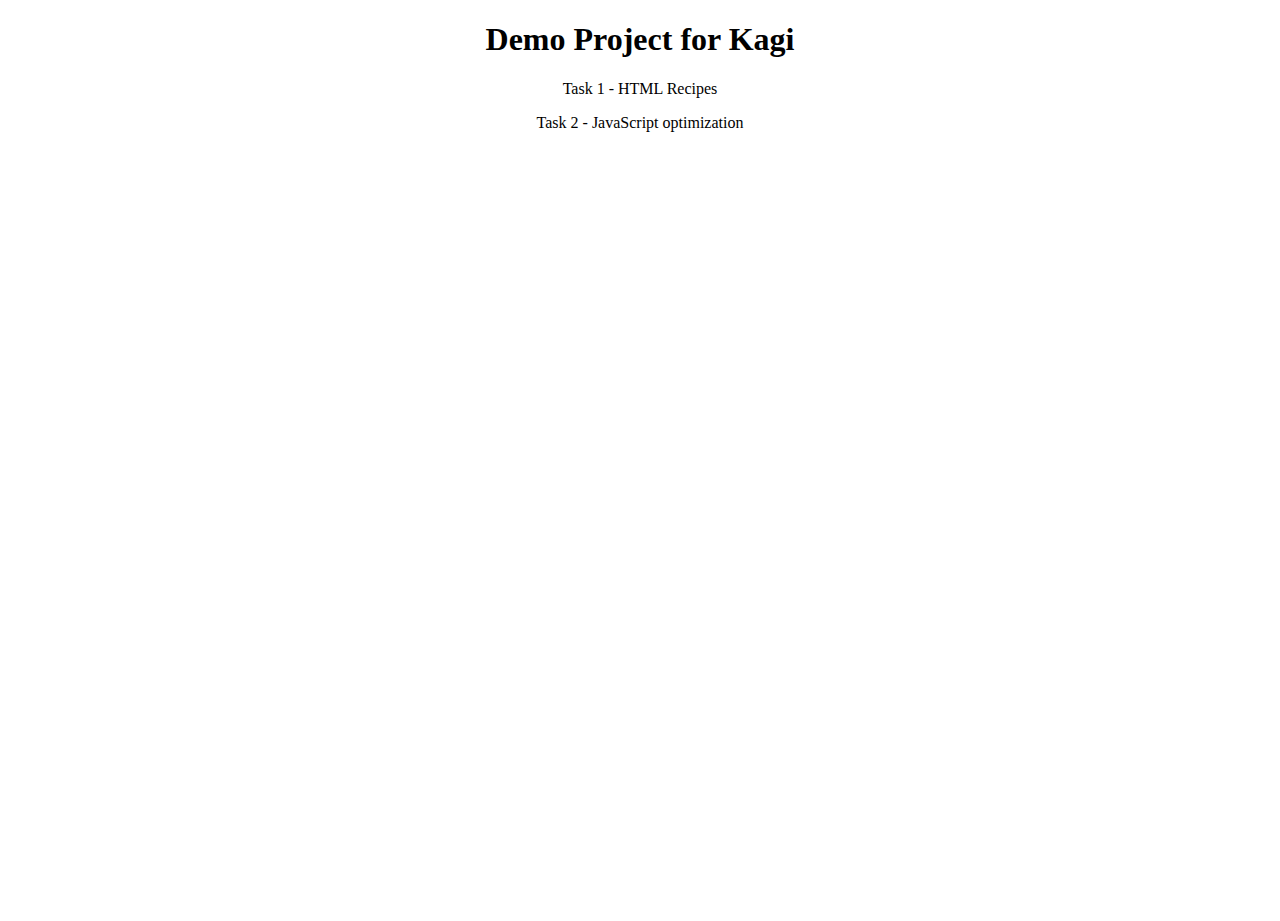
==== index.html @ a7b5917f "add index" ====
<!DOCTYPE html>
<html lang="en">
	<head>
		<meta charset="UTF-8" />
		<meta name="viewport" content="width=device-width, initial-scale=1.0" />
		<title>Demo Project for Kagi</title>
		<link rel="stylesheet" href="css/base.css" />
		<link rel="author" href="https://colinhowells.com" />
	</head>
	<body>
		<header>
			<h1>Demo Project for Kagi</h1>
			<p><a href="01-html-recipes.html">Task 1 - HTML Recipes</a></p>
			<p><a href="02-js-optimization.html">Task 2 - JavaScript optimization</a></p>
		</header>
	</body>
</html>
---- css/base.css ----
body {
	padding: 0;
	margin: 0;
	min-height: 100vh;
}
header {
	text-align: center;
	a {
		text-decoration: none;
		color: #000;
		&:hover {
			text-decoration: underline;
		}
	}
}
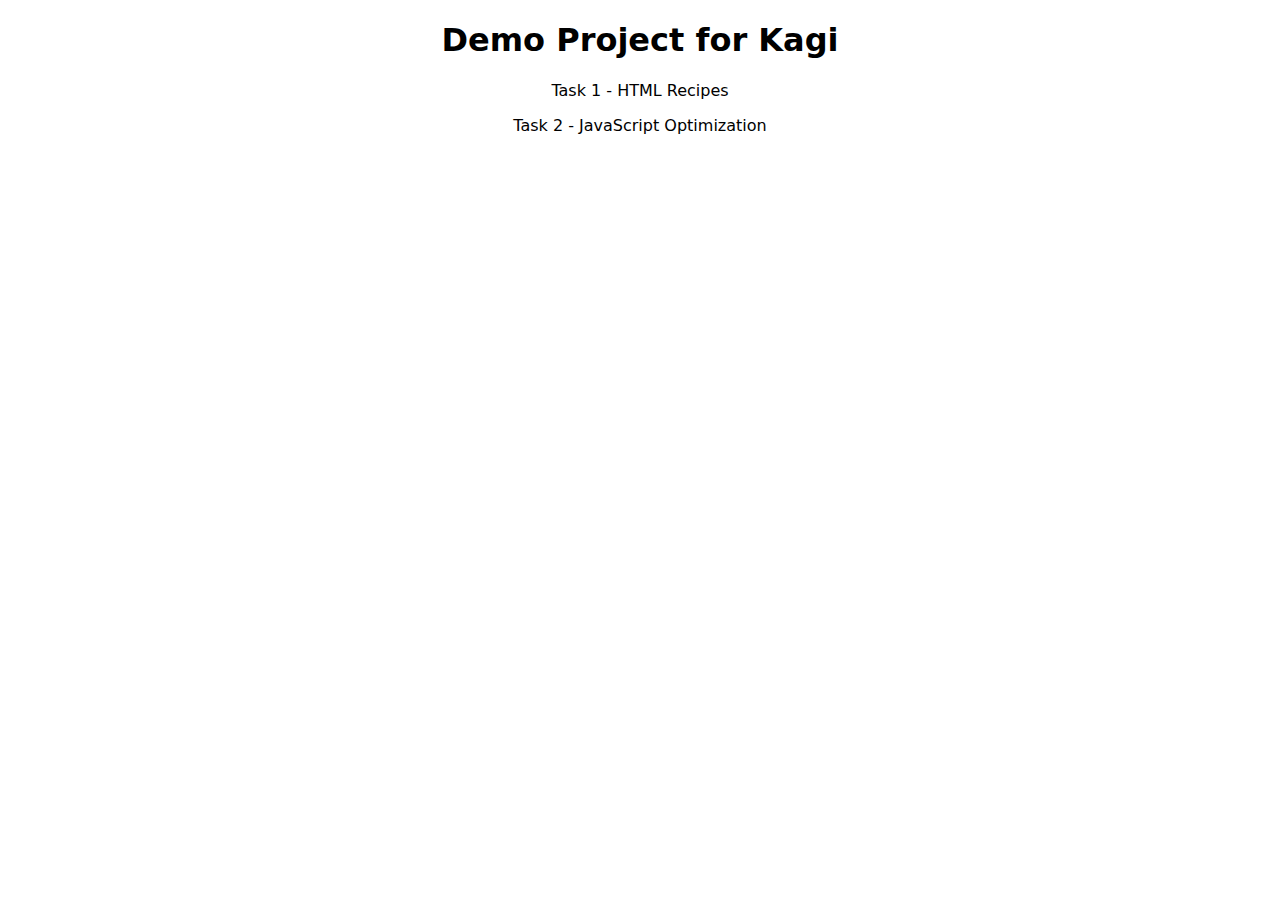
==== commit d243ac30: "copy tweaks" ====
--- a/index.html
+++ b/index.html
@@ -6,12 +6,14 @@
 		<title>Demo Project for Kagi</title>
 		<link rel="stylesheet" href="css/base.css" />
 		<link rel="author" href="https://colinhowells.com" />
+		<link rel="icon" href="img/favicon.ico" sizes="32x32" />
+		<link rel="apple-touch-icon" href="img/favicon.png" />
 	</head>
 	<body>
 		<header>
 			<h1>Demo Project for Kagi</h1>
 			<p><a href="01-html-recipes.html">Task 1 - HTML Recipes</a></p>
-			<p><a href="02-js-optimization.html">Task 2 - JavaScript optimization</a></p>
+			<p><a href="02-js-optimization.html">Task 2 - JavaScript Optimization</a></p>
 		</header>
 	</body>
 </html>
--- a/css/base.css
+++ b/css/base.css
@@ -2,6 +2,7 @@
 	padding: 0;
 	margin: 0;
 	min-height: 100vh;
+	font-family: system-ui, 'Segoe UI', Roboto, Helvetica, Arial, sans-serif;
 }
 header {
 	text-align: center;
